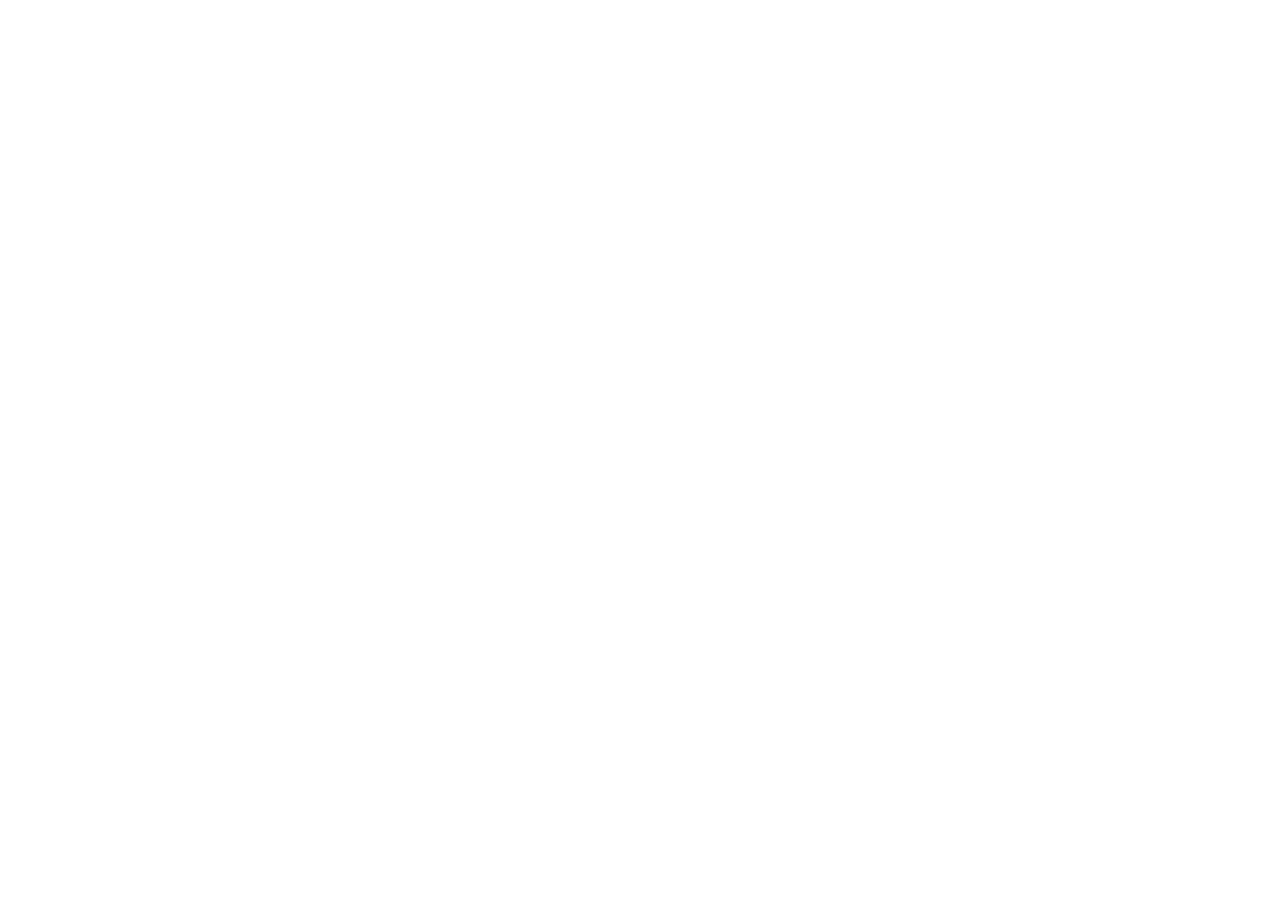
==== index.html @ 1b630545 "Create new index.html file" ====
<!DOCTYPE html>
<html lang="en">
<head>
    <meta charset="UTF-8">
    <meta http-equiv="X-UA-Compatible" content="IE=edge">
    <meta name="viewport" content="width=device-width, initial-scale=1.0">
    <title>Lesson 15</title>
</head>
<body>
    
</body>
</html>
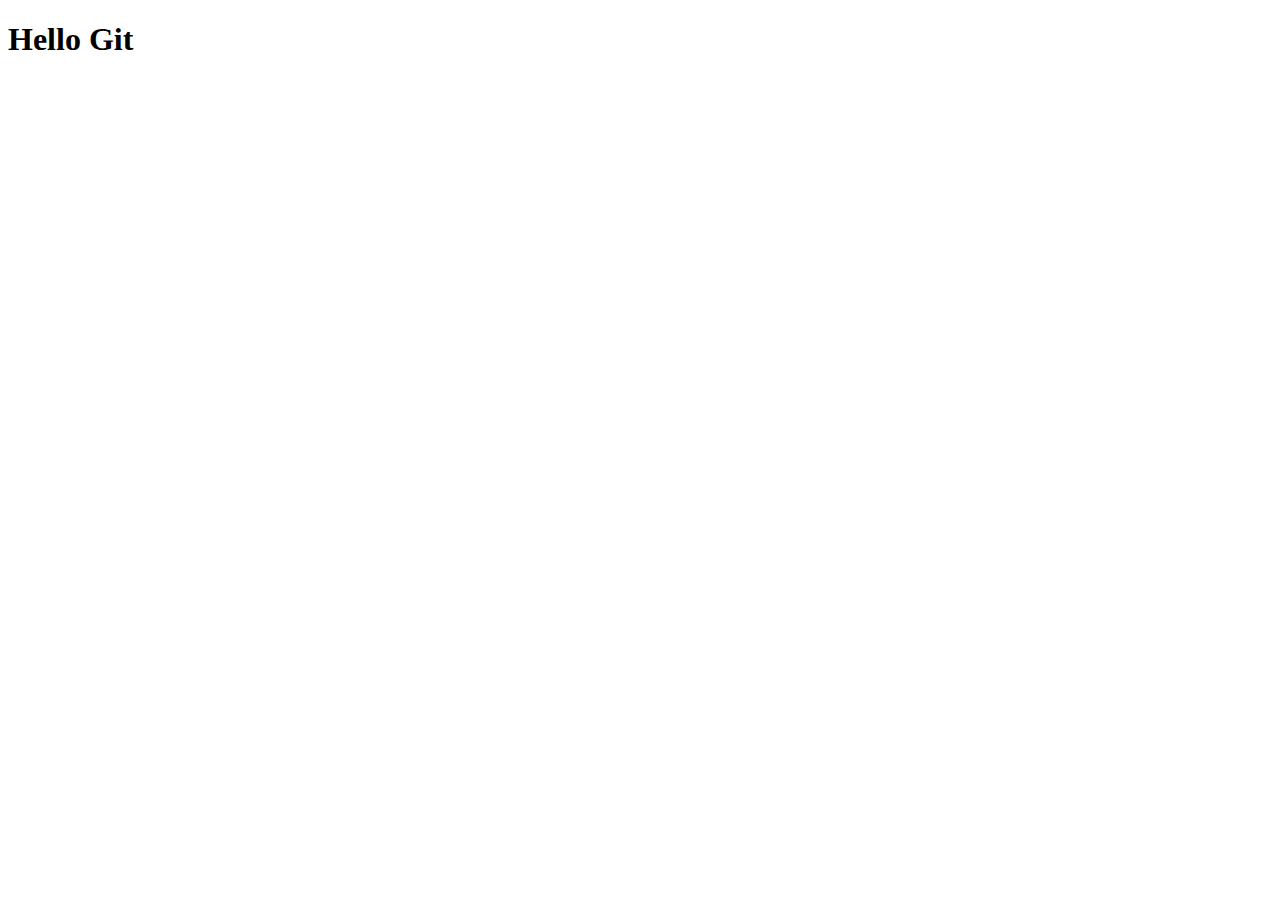
==== commit 5c48c988: "We just have created heading add" ====
--- a/index.html
+++ b/index.html
@@ -7,6 +7,7 @@
     <title>Lesson 15</title>
 </head>
 <body>
+    <h1>Hello Git</h1>
     
 </body>
 </html>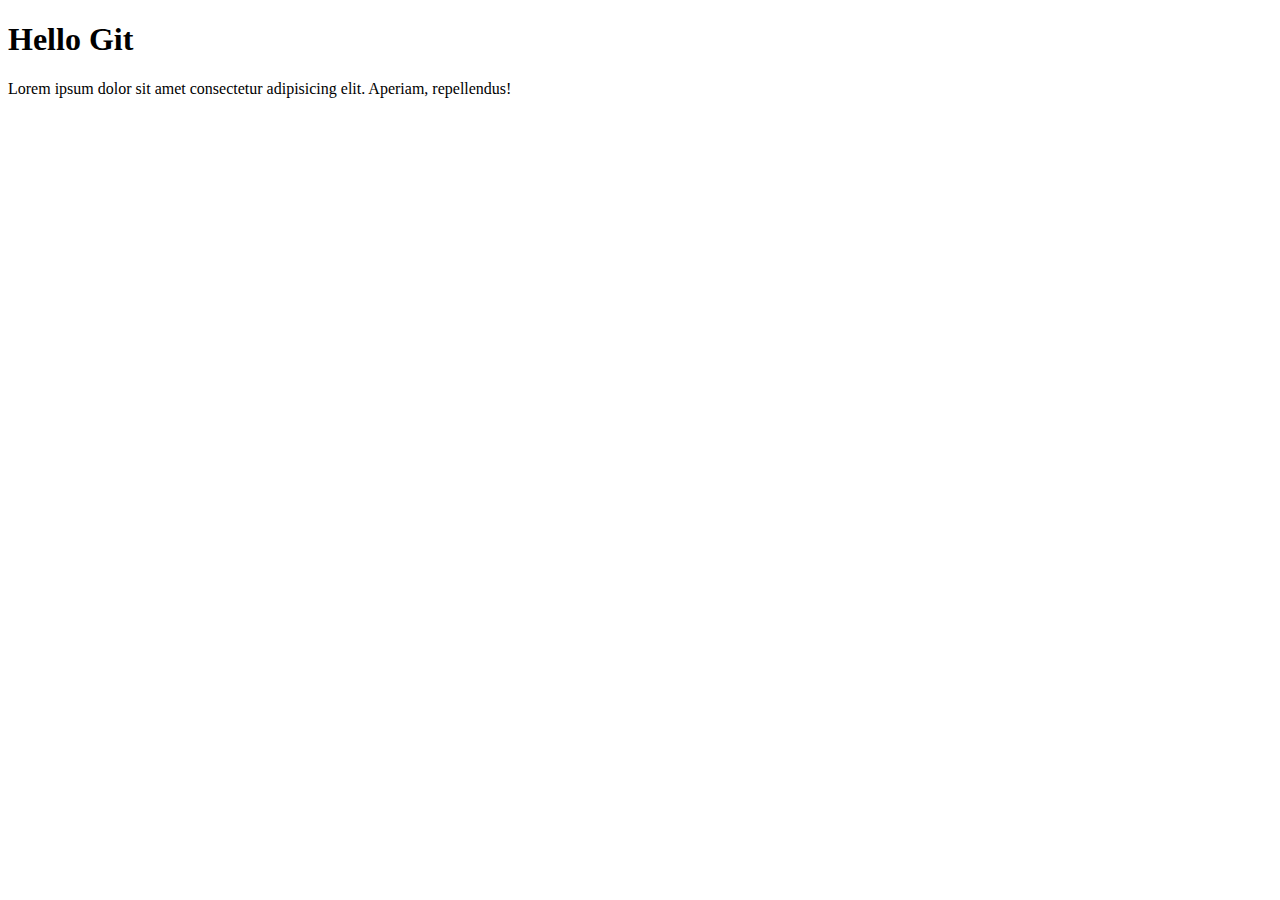
==== commit a20a93e4: "new paragraph create" ====
--- a/index.html
+++ b/index.html
@@ -8,6 +8,6 @@
 </head>
 <body>
     <h1>Hello Git</h1>
-    
+    <p>Lorem ipsum dolor sit amet consectetur adipisicing elit. Aperiam, repellendus!</p>
 </body>
 </html>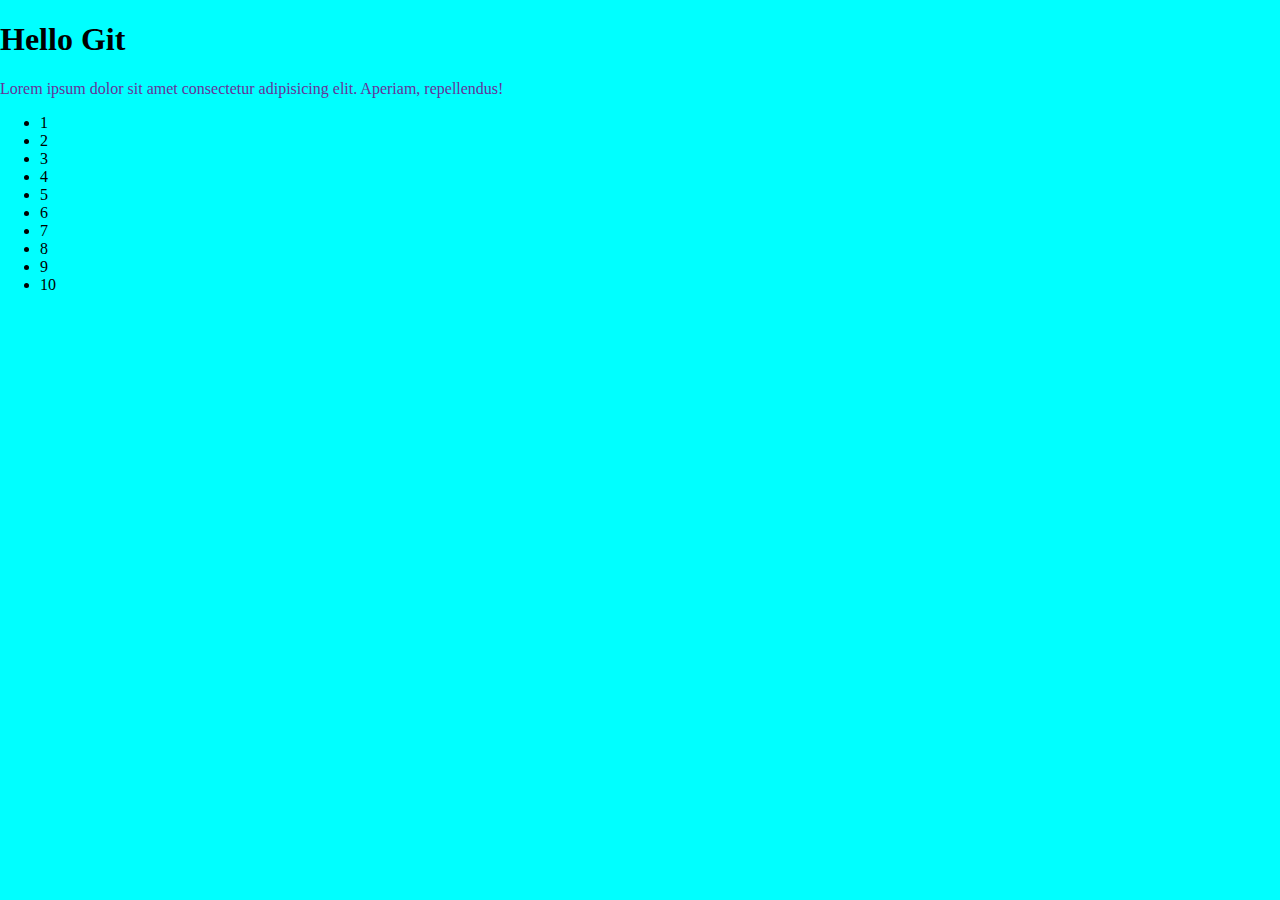
==== commit b04ac39e: "create new style.css file and create about.html file" ====
--- a/index.html
+++ b/index.html
@@ -5,9 +5,26 @@
     <meta http-equiv="X-UA-Compatible" content="IE=edge">
     <meta name="viewport" content="width=device-width, initial-scale=1.0">
     <title>Lesson 15</title>
+    <link rel="stylesheet" href="./style.css">
 </head>
 <body>
     <h1>Hello Git</h1>
     <p>Lorem ipsum dolor sit amet consectetur adipisicing elit. Aperiam, repellendus!</p>
+
+    <nav>
+        <ul>
+            <li>1</li>
+            <li>2</li>
+            <li>3</li>
+            <li>4</li>
+            <li>5</li>
+            <li>6</li>
+            <li>7</li>
+            <li>8</li>
+            <li>9</li>
+            <li>10</li>
+        </ul>
+    </nav>
+
 </body>
 </html>--- a/style.css
+++ b/style.css
@@ -0,0 +1,9 @@
+body{
+    background-color: aqua;
+    margin: 0;
+    padding: 0;
+}
+
+p{
+    color: rebeccapurple;
+}